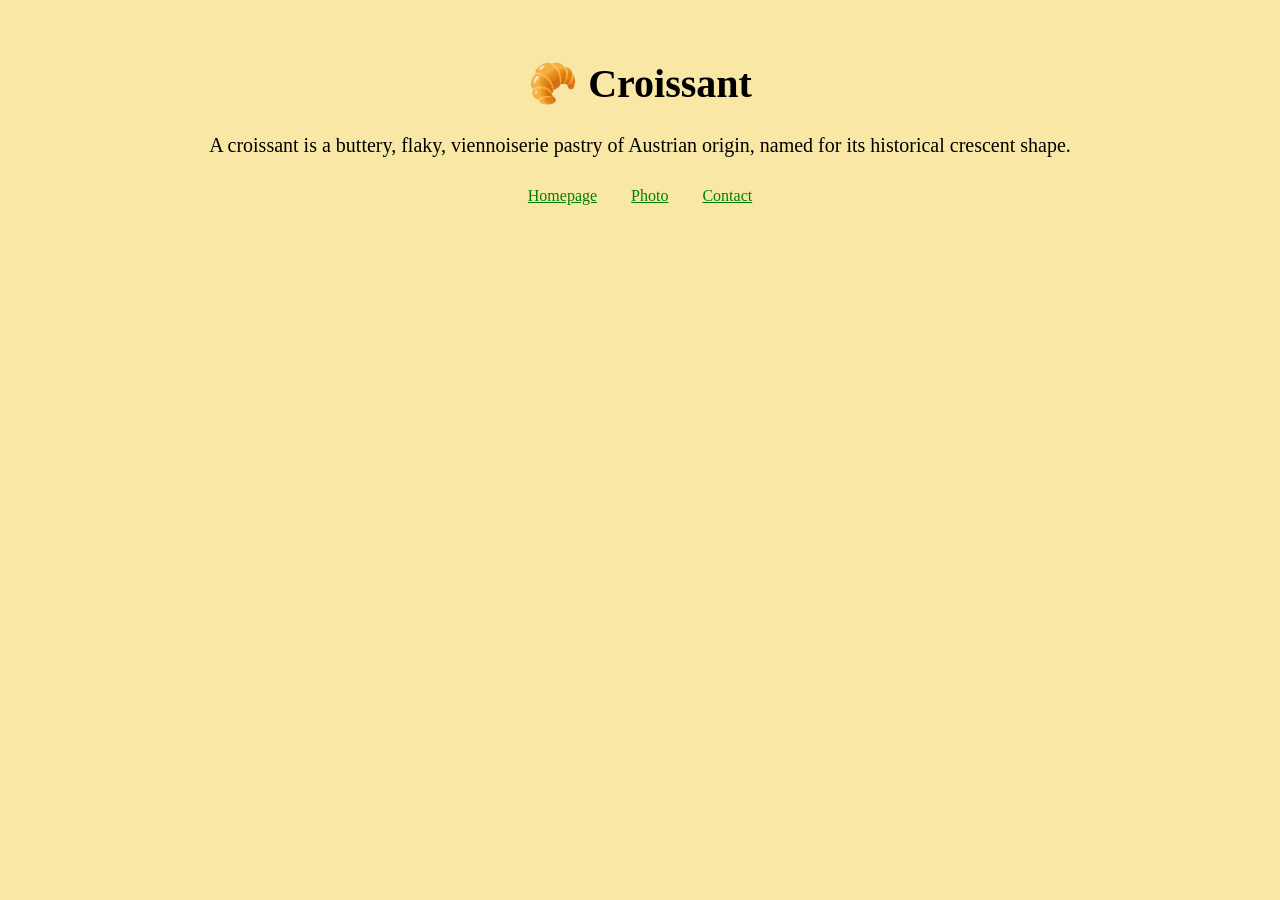
==== index.html @ 20ff63c6 "Created html and css files" ====
<!DOCTYPE html>
<html>
  <head>
    <title>Croissant</title>
    <meta charset="UTF-8" />
    <link href="/src/style.css" rel="stylesheet" />
  </head>

  <body>
    <h1>🥐 Croissant</h1>

    <p>
      A croissant is a buttery, flaky, viennoiserie pastry of Austrian origin,
      named for its historical crescent shape.
    </p>

    <div class="links">
      <a href="index.html">Homepage</a>
      <a href="photo.html">Photo</a>
      <a href="contact.html">Contact</a>
    </div>
  </body>
</html>
---- src/style.css ----
body {
  background-color: #f9e7a5;
  text-align: center;
  margin: 60px;
}

h1 {
  font-size: 40px;
}

p {
  font-size: 20px;
}

.links {
  margin-top: 30px;
}

a {
  color: green;
  margin: 15px;
}

img {
  width: 400px;
  max-width: 100%;
  border-radius: 10px;
}
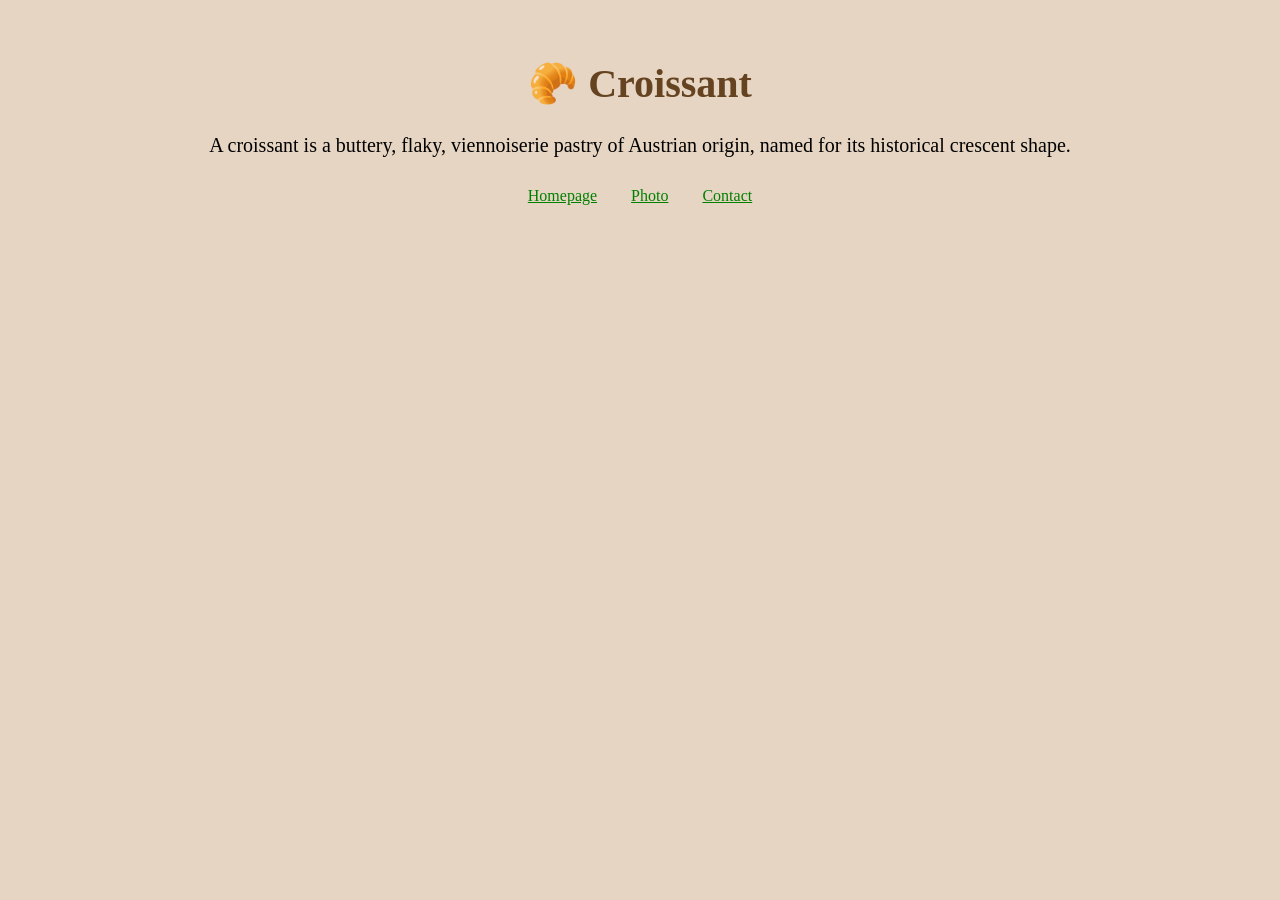
==== commit b582b02d: "SEO changes" ====
--- a/index.html
+++ b/index.html
@@ -1,23 +1,39 @@
 <!DOCTYPE html>
-<html>
+<html lang="en">
   <head>
-    <title>Croissant</title>
+    <title>Croissant | Discover the Delicious French Pastry</title>
     <meta charset="UTF-8" />
+    <meta name="viewport" content="width=device-width, initial-scale=1.0" />
+
+  <meta
+    name="description"
+    content="Discover the delicious croissant, a buttery and flaky pastry. Learn about its history and explore beautiful croissant photography."
+  />
+
+  <meta
+    name="keywords"
+    content="croissant, pastry, bakery, buttery pastry, French pastry"
+  />
+  <meta name="author" content="Zimasa Bikitsha"/>
     <link href="/src/style.css" rel="stylesheet" />
   </head>
 
   <body>
+    <header>
     <h1>🥐 Croissant</h1>
+</header>
 
+<main>
     <p>
       A croissant is a buttery, flaky, viennoiserie pastry of Austrian origin,
       named for its historical crescent shape.
     </p>
+</main>
 
-    <div class="links">
+    <nav class="links">
       <a href="index.html">Homepage</a>
       <a href="photo.html">Photo</a>
       <a href="contact.html">Contact</a>
-    </div>
+    </nav>
   </body>
 </html>
--- a/src/style.css
+++ b/src/style.css
@@ -1,11 +1,18 @@
 body {
-  background-color: #f9e7a5;
+  background-color: #E6D5C3;
   text-align: center;
   margin: 60px;
 }
 
 h1 {
   font-size: 40px;
+}
+h1 {
+  color: #654321;
+}
+
+a:hover {
+  color: darkorange;
 }
 
 p {
